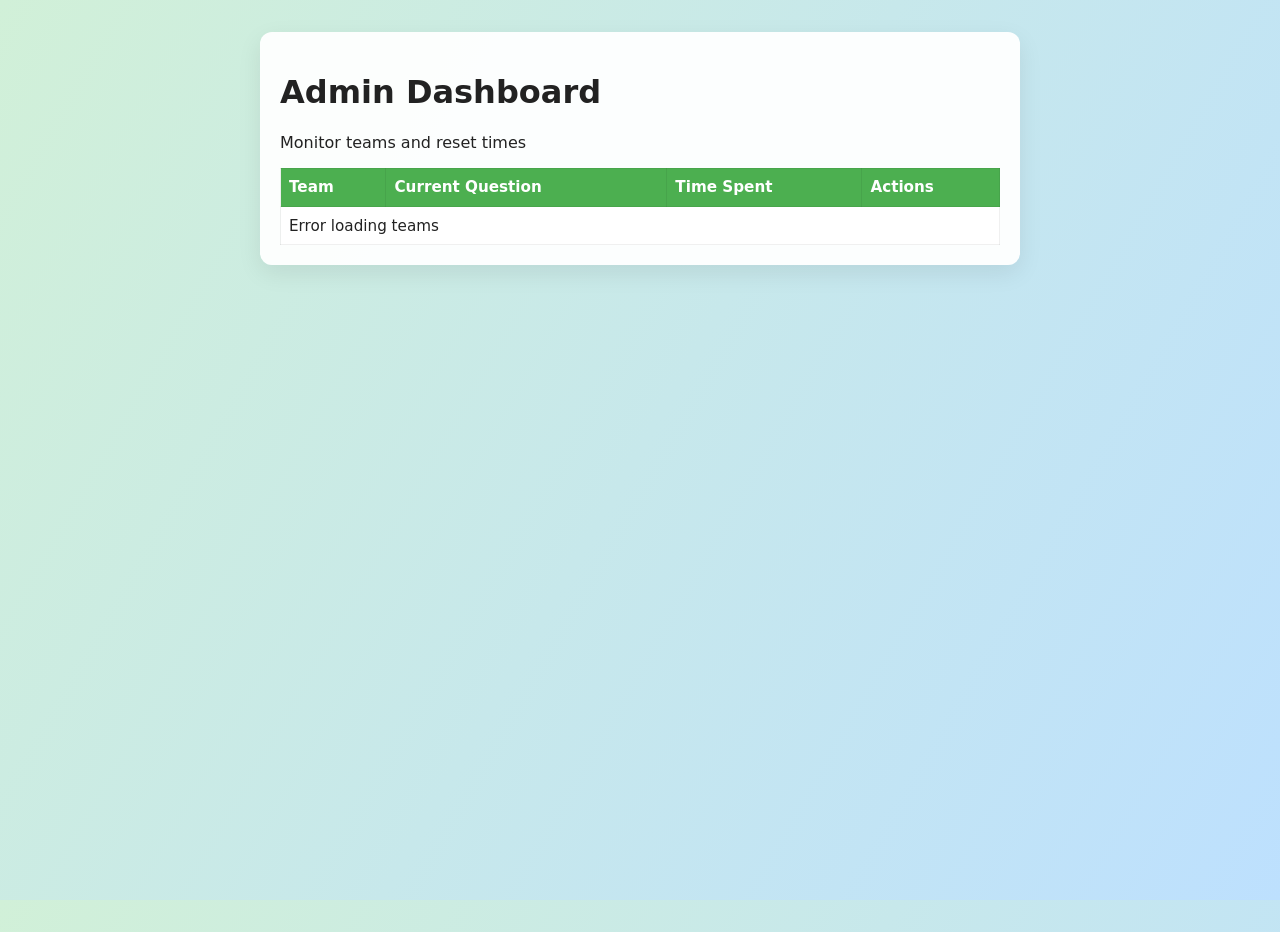
==== admin.html @ 9941c1f9 "Initial commit: Treasure Hunt app with Flask backend and static frontend" ====
<!DOCTYPE html>
<html lang="en">
<head>
  <meta charset="UTF-8">
  <meta name="viewport" content="width=device-width, initial-scale=1.0">
  <title>Treasure Hunt Admin Dashboard</title>
  <link rel="stylesheet" href="style.css">
</head>
<body>
  <div class="container">
    <h1>Admin Dashboard</h1>
    <p>Monitor teams and reset times</p>
    <div class="table-wrap">
      <table>
    <thead>
      <tr>
        <th>Team</th>
        <th>Current Question</th>
        <th>Time Spent</th>
        <th>Actions</th>
      </tr>
    </thead>
    <tbody id="team-table">
      <!-- Teams will populate here -->
    </tbody>
      </table>
    </div>
  </div>

  <script src="admin.js"></script>
</body>
</html>
---- style.css ----
:root{
  --max-width: 980px;
  --card-bg: rgba(255,255,255,0.95);
  --accent: #4CAF50;
  --accent-dark: #3c9141;
  --muted: #666;
}

/* Global layout */
html,body{
  height:100%;
  margin:0;
}
body {
  font-family: system-ui, -apple-system, "Segoe UI", Roboto, "Helvetica Neue", Arial;
  background: linear-gradient(120deg, #d1f0d8, #bde0fe);
  color: #222;
  -webkit-font-smoothing:antialiased;
  -moz-osx-font-smoothing:grayscale;
  display:flex;
  flex-direction:column;
  align-items:center;
  min-height:100vh;
  padding:1rem;
}

.container {
  background: var(--card-bg);
  padding: 1.25rem;
  margin: 1rem auto;
  width: 100%;
  max-width: 720px;
  border-radius: 12px;
  box-shadow: 0 8px 24px rgba(0,0,0,0.08);
}

.hidden { display:none; }

/* Forms */
input, textarea, select {
  display:block;
  width:100%;
  box-sizing:border-box;
  margin:0.5rem 0 1rem 0;
  padding:0.85rem;
  border:1px solid #d0d0d0;
  border-radius:8px;
  font-size:1rem;
}

button {
  background:var(--accent);
  color:white;
  padding:0.7rem 1rem;
  border-radius:8px;
  border:0;
  cursor:pointer;
  font-size:1rem;
  box-shadow:0 4px 10px rgba(0,0,0,0.06);
}
button:hover{ background:var(--accent-dark); }
.small-btn{ padding:0.4rem 0.6rem; font-size:0.9rem; }
.danger{ background:#e53935 }

/* action dropdown */
.action-dropdown{ position:relative; display:inline-block }
.action-dropdown .action-menu{ display:none; position:absolute; right:0; top:100%; background:#fff; border:1px solid rgba(0,0,0,0.08); box-shadow:0 8px 20px rgba(0,0,0,0.08); border-radius:6px; padding:0.4rem; z-index:50; min-width:140px }
.action-dropdown .action-menu.open, .action-dropdown .action-menu.opened{ display:block }
.action-dropdown .action-menu button{ display:block; width:100%; text-align:left; background:transparent; color:var(--muted); padding:0.5rem; border-radius:4px }
.action-dropdown .action-menu button:hover{ background:rgba(0,0,0,0.03); color:#000 }


.error{ color:#b00020; font-weight:600; }
.feedback{ color:var(--muted); margin-top:0.5rem }

/* Question display */
#question-display img, #question-display picture { max-width:100%; height:auto; border-radius:8px; }
#question-display p { font-size:1.05rem; line-height:1.4 }

/* Admin table styles */
table{
  width:100%;
  border-collapse:collapse;
  margin:0 auto;
}
th, td{
  padding:0.6rem 0.5rem;
  border:1px solid rgba(0,0,0,0.06);
  text-align:left;
  vertical-align:middle;
  font-size:0.95rem;
}
th{ background:var(--accent); color:#fff }
td{ background: #fff }

.actions button{ margin-right:0.4rem; margin-bottom:0.25rem }

/* Wrap tables to prevent horizontal cutoff on narrow screens */
.table-wrap{ width:100%; overflow-x:auto; -webkit-overflow-scrolling:touch; }
table { min-width: 480px; }
th, td { word-break:break-word; }

/* Responsive table: stack rows on narrow screens */
@media (max-width: 700px){
  table, thead, tbody, th, td, tr { display:block; width:100%; }
  thead{ display:none }
  tr{ margin-bottom:1rem; border-radius:8px; overflow:hidden; box-shadow:0 4px 8px rgba(0,0,0,0.03) }
  td{ display:flex; justify-content:space-between; padding:0.65rem; }
  td::before{ content: attr(data-label); font-weight:600; color:var(--muted); flex:1; }
  td > *:last-child { text-align:right; margin-left:1rem; }
  .actions{ display:flex; flex-wrap:wrap; justify-content:flex-end; }
}

/* Footer */
footer{ margin-top:auto; padding:1rem 0; color:var(--muted); font-size:0.9rem }

/* Fade animation */
.fade-in{ animation:fadeInAnim 350ms ease both }
@keyframes fadeInAnim{ from{ opacity:0; transform:translateY(6px) } to{ opacity:1; transform:none } }

/* Utility */
.muted{ color:var(--muted) }
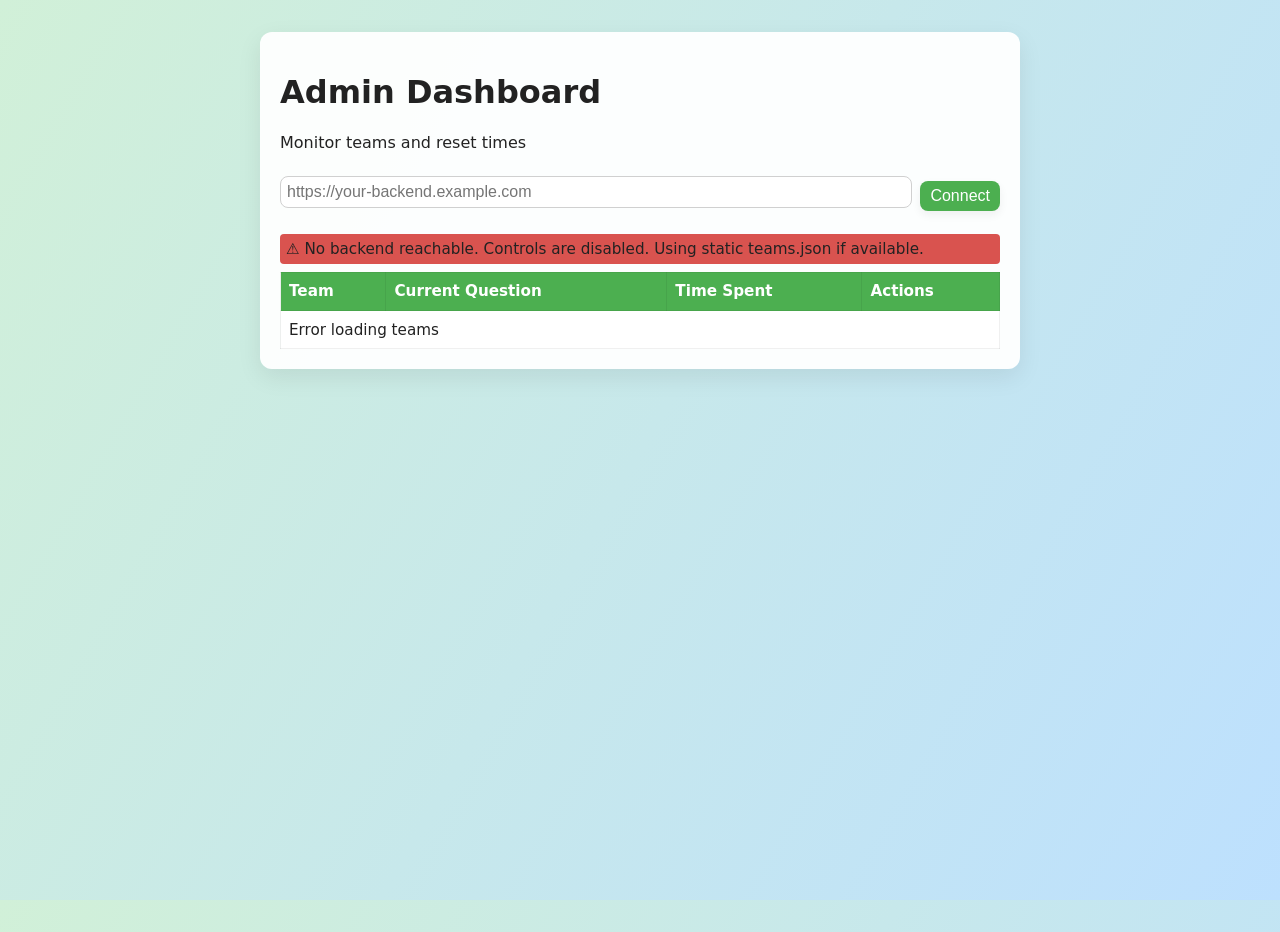
==== commit 07d1e014: "Update: 2025-10-18T12:13:36.519086Z" ====
--- a/admin.html
+++ b/admin.html
@@ -10,6 +10,11 @@
   <div class="container">
     <h1>Admin Dashboard</h1>
     <p>Monitor teams and reset times</p>
+    <div style="margin:10px 0; display:flex; gap:8px; align-items:center;">
+      <input id="api-override" type="text" placeholder="https://your-backend.example.com" style="flex:1; padding:6px;" />
+      <button id="api-connect" style="padding:6px 10px;">Connect</button>
+    </div>
+    <div id="connection-note" style="padding:6px; border-radius:4px; margin-bottom:8px; font-size:0.95em;"></div>
     <div class="table-wrap">
       <table>
     <thead>
